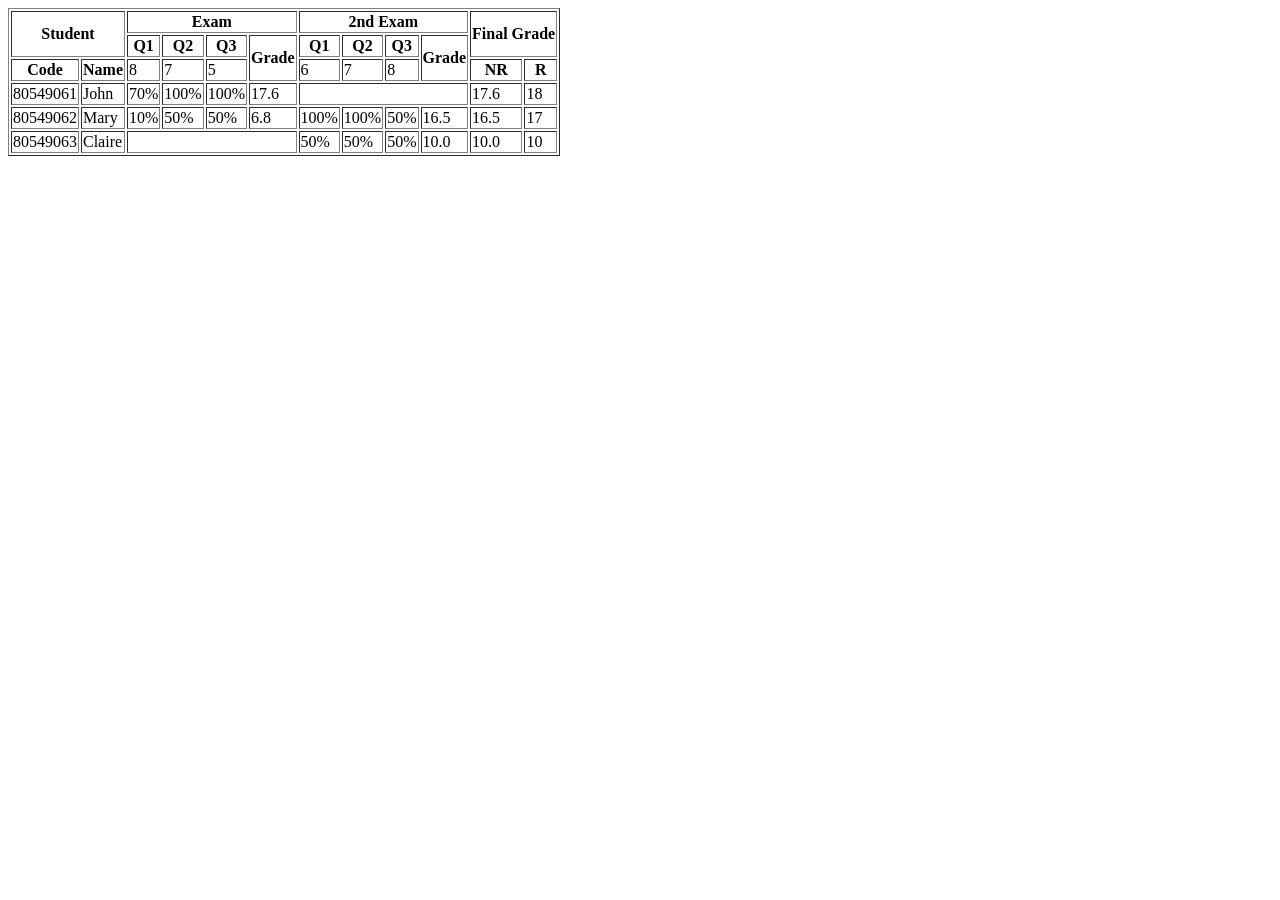
==== Practice_01/html/exercise_3.html @ 58b242b0 "Tạo bài thực hành buổi 1 bài2 và bài 3" ====
<!doctype html>
<html lang="en">
  <head>
    <meta charset="UTF-8" />
    <meta name="viewport" content="width=device-width, initial-scale=1.0" />
    <title>EXERCISE_3</title>
  </head>
  <body>
    <table border="1">
      <tr>
        <th colspan="2" rowspan="2">Student</th>
        <th colspan="4">Exam</th>
        <th colspan="4">2nd Exam</th>
        <th colspan="2" rowspan="2">Final Grade</th>
      </tr>

      <tr>
        <th>Q1</th>
        <th>Q2</th>
        <th>Q3</th>
        <th rowspan="2">Grade</th>
        <th>Q1</th>
        <th>Q2</th>
        <th>Q3</th>
        <th rowspan="2">Grade</th>
      </tr>

      <tr>
        <th>Code</th>
        <th>Name</th>
        <td>8</td>
        <td>7</td>
        <td>5</td>
        <td>6</td>
        <td>7</td>
        <td>8</td>
        <th>NR</th>
        <th>R</th>
      </tr>

      <tr>
        <td>80549061</td>
        <td>John</td>
        <td>70%</td>
        <td>100%</td>
        <td>100%</td>
        <td>17.6</td>
        <td colspan="4"></td>
        <td>17.6</td>
        <td>18</td>
      </tr>

      <tr>
        <td>80549062</td>
        <td>Mary</td>
        <td>10%</td>
        <td>50%</td>
        <td>50%</td>
        <td>6.8</td>
        <td>100%</td>
        <td>100%</td>
        <td>50%</td>
        <td>16.5</td>
        <td>16.5</td>
        <td>17</td>
      </tr>

      <tr>
        <td>80549063</td>
        <td>Claire</td>
        <td colspan="4"></td>
        <td>50%</td>
        <td>50%</td>
        <td>50%</td>
        <td>10.0</td>
        <td>10.0</td>
        <td>10</td>
      </tr>
    </table>
  </body>
</html>
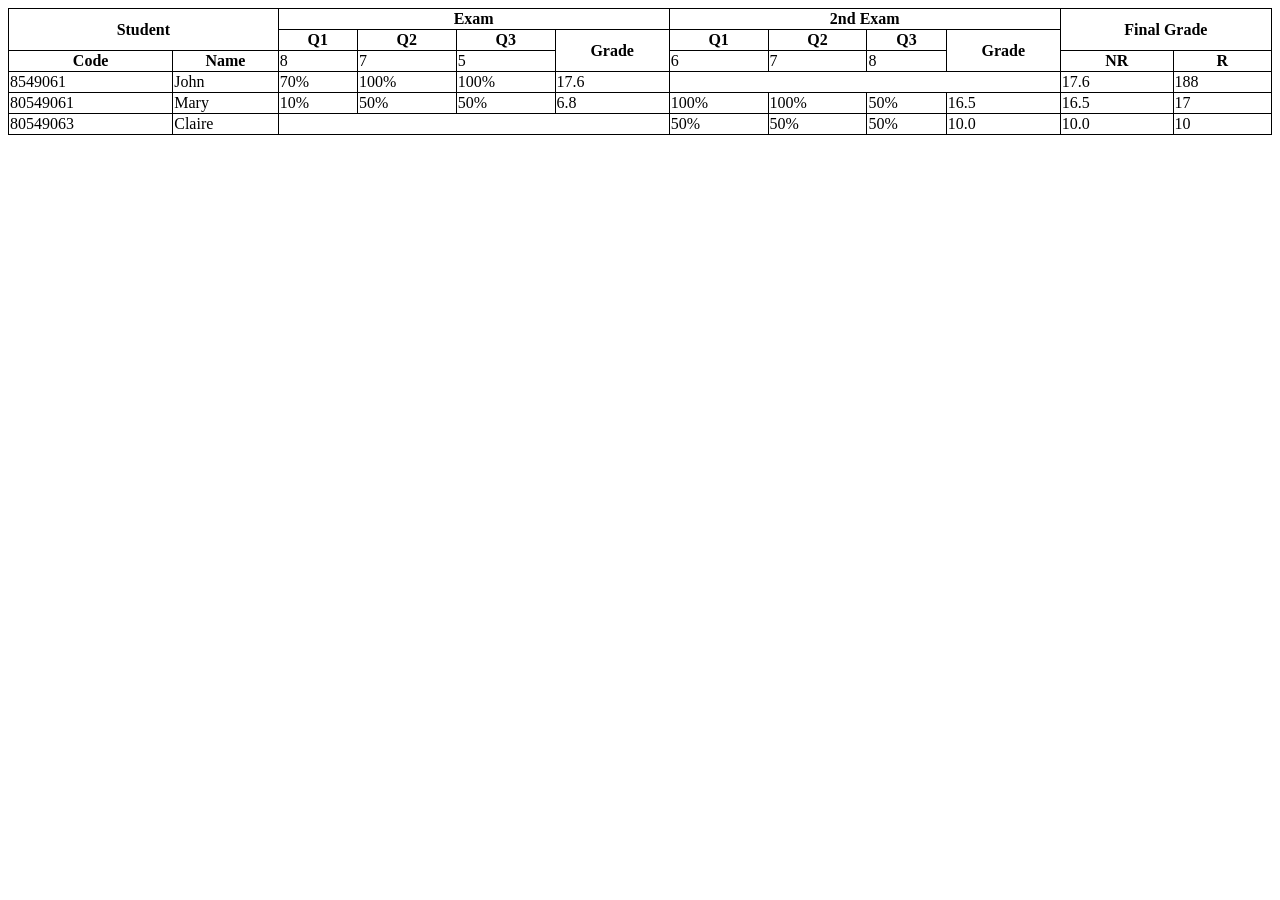
==== commit 855dc189: "Làm lại exercise_3.html" ====
--- a/Practice_01/html/exercise_3.html
+++ b/Practice_01/html/exercise_3.html
@@ -1,81 +1,88 @@
 <!doctype html>
-<html lang="en">
+<html lang="vi">
   <head>
     <meta charset="UTF-8" />
     <meta name="viewport" content="width=device-width, initial-scale=1.0" />
     <title>EXERCISE_3</title>
+    <style>
+      table,
+      th,
+      td {
+        border: 1px solid black;
+        border-collapse: collapse;
+      }
+    </style>
   </head>
   <body>
-    <table border="1">
-      <tr>
-        <th colspan="2" rowspan="2">Student</th>
-        <th colspan="4">Exam</th>
-        <th colspan="4">2nd Exam</th>
-        <th colspan="2" rowspan="2">Final Grade</th>
-      </tr>
-
-      <tr>
-        <th>Q1</th>
-        <th>Q2</th>
-        <th>Q3</th>
-        <th rowspan="2">Grade</th>
-        <th>Q1</th>
-        <th>Q2</th>
-        <th>Q3</th>
-        <th rowspan="2">Grade</th>
-      </tr>
-
-      <tr>
-        <th>Code</th>
-        <th>Name</th>
-        <td>8</td>
-        <td>7</td>
-        <td>5</td>
-        <td>6</td>
-        <td>7</td>
-        <td>8</td>
-        <th>NR</th>
-        <th>R</th>
-      </tr>
-
-      <tr>
-        <td>80549061</td>
-        <td>John</td>
-        <td>70%</td>
-        <td>100%</td>
-        <td>100%</td>
-        <td>17.6</td>
-        <td colspan="4"></td>
-        <td>17.6</td>
-        <td>18</td>
-      </tr>
-
-      <tr>
-        <td>80549062</td>
-        <td>Mary</td>
-        <td>10%</td>
-        <td>50%</td>
-        <td>50%</td>
-        <td>6.8</td>
-        <td>100%</td>
-        <td>100%</td>
-        <td>50%</td>
-        <td>16.5</td>
-        <td>16.5</td>
-        <td>17</td>
-      </tr>
-
-      <tr>
-        <td>80549063</td>
-        <td>Claire</td>
-        <td colspan="4"></td>
-        <td>50%</td>
-        <td>50%</td>
-        <td>50%</td>
-        <td>10.0</td>
-        <td>10.0</td>
-        <td>10</td>
-      </tr>
+    <table style="width: 100%">
+      <thead>
+        <tr>
+          <th colspan="2" rowspan="2">Student</th>
+          <th colspan="4">Exam</th>
+          <th colspan="4">2nd Exam</th>
+          <th colspan="2" rowspan="2">Final Grade</th>
+        </tr>
+        <tr>
+          <th>Q1</th>
+          <th>Q2</th>
+          <th>Q3</th>
+          <th rowspan="2">Grade</th>
+          <th>Q1</th>
+          <th>Q2</th>
+          <th>Q3</th>
+          <th rowspan="2">Grade</th>
+        </tr>
+        <tr>
+          <th>Code</th>
+          <th>Name</th>
+          <td>8</td>
+          <td>7</td>
+          <td>5</td>
+          <td>6</td>
+          <td>7</td>
+          <td>8</td>
+          <th>NR</th>
+          <th>R</th>
+        </tr>
+      </thead>
+      <tbody>
+        <tr>
+          <td>8549061</td>
+          <td>John</td>
+          <td>70%</td>
+          <td>100%</td>
+          <td>100%</td>
+          <td>17.6</td>
+          <td colspan="4"></td>
+          <td>17.6</td>
+          <td>188</td>
+        </tr>
+        <tr>
+          <td>80549061</td>
+          <td>Mary</td>
+          <td>10%</td>
+          <td>50%</td>
+          <td>50%</td>
+          <td>6.8</td>
+          <td>100%</td>
+          <td>100%</td>
+          <td>50%</td>
+          <td>16.5</td>
+          <td>16.5</td>
+          <td>17</td>
+        </tr>
+        <tr>
+          <td>80549063</td>
+          <td>Claire</td>
+          <td colspan="4"></td>
+          <td>50%</td>
+          <td>50%</td>
+          <td>50%</td>
+          <td>10.0</td>
+          <td>10.0</td>
+          <td>10</td>
+        </tr>
+      </tbody>
     </table>
   </body>
 </html>
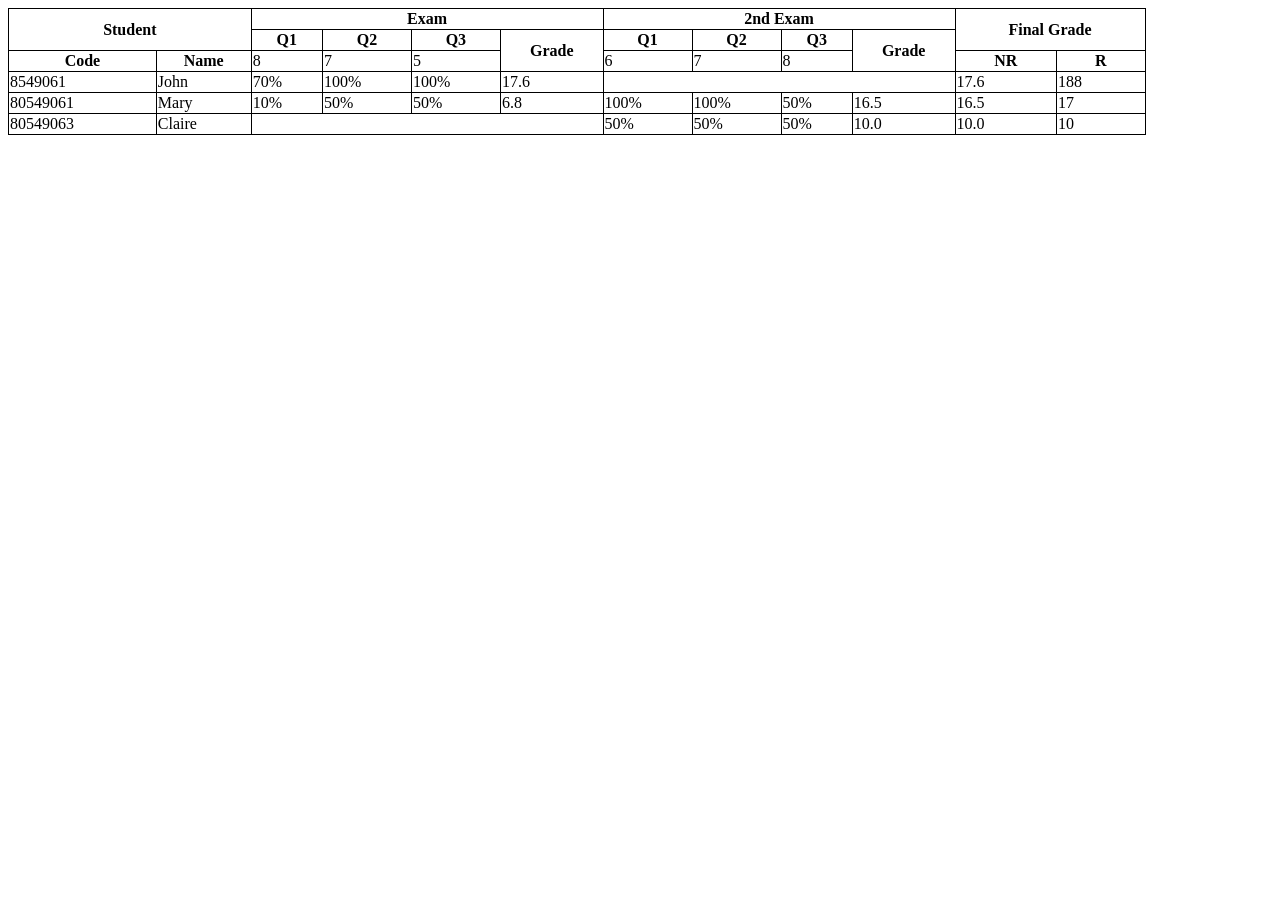
==== commit cc2cdddd: "sửa width =90% trong exercise_3.html" ====
--- a/Practice_01/html/exercise_3.html
+++ b/Practice_01/html/exercise_3.html
@@ -14,7 +14,7 @@
     </style>
   </head>
   <body>
-    <table style="width: 100%">
+    <table style="width: 90%">
       <thead>
         <tr>
           <th colspan="2" rowspan="2">Student</th>
